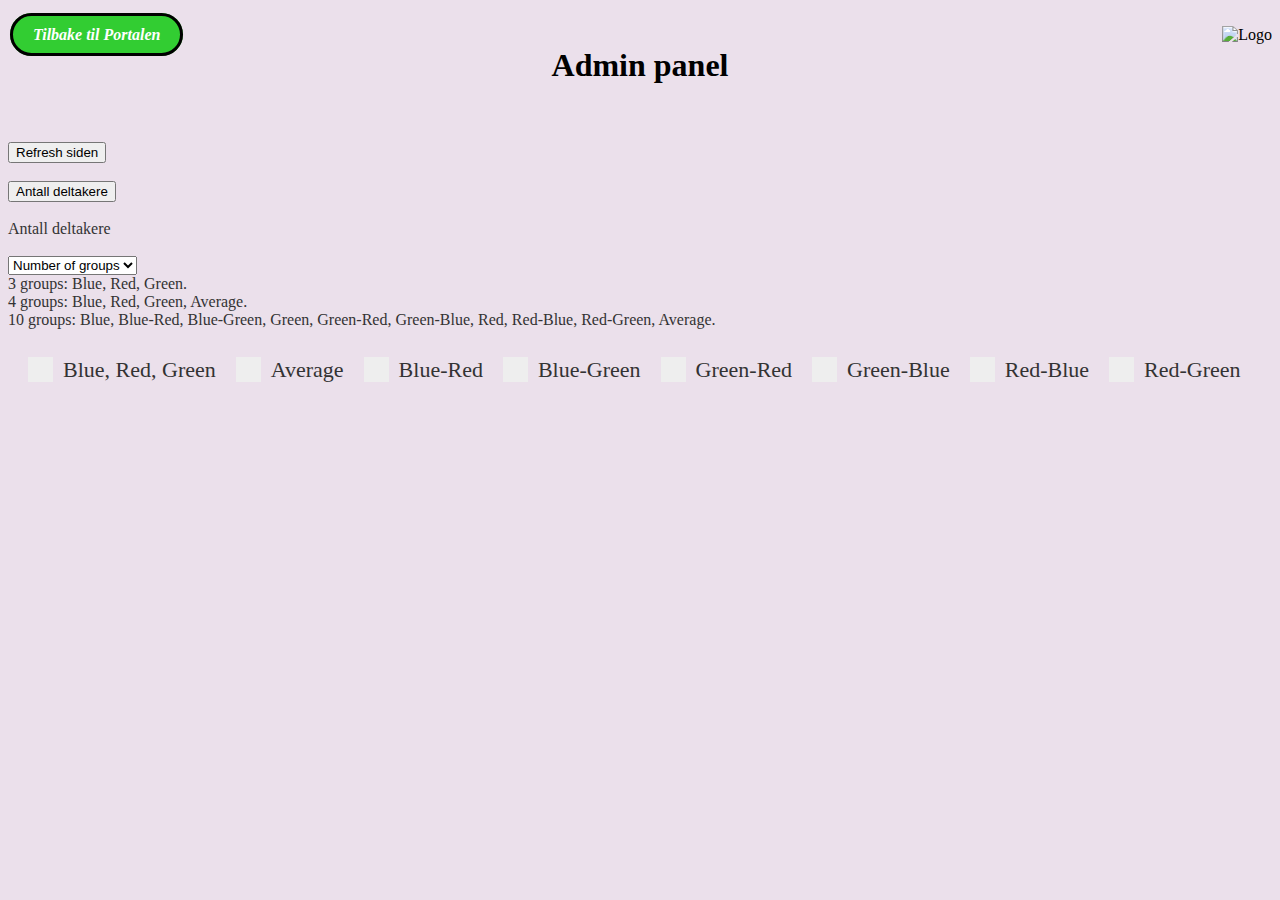
==== adminpanel.html @ 66814959 "Add files via upload" ====
﻿﻿<!DOCTYPE html>

<html lang="en" xmlns="http://www.w3.org/1999/xhtml">
<head>
    <meta charset="utf-8" />
    <title>Prosjekt</title>
    <link rel="stylesheet" type="text/css" href="Style1.css" />

</head>
<body>
    <br />
    <div1>
        <a href="https://royolsen1.github.io/diversity-icebreaker/" class='button'><b><i>Tilbake til Portalen</i></b></a>
    </div1>
    <img src="https://i.imgur.com/PAKp0aQ.png" alt="Logo">
    <h1>Admin panel</h1>


    <br />
    <br />
    <input type="button" value="Refresh siden" onClick="history.go(0)"> <br />
    <br />
    <input type="button" value="Antall deltakere" onClick="candidatecount()"> <br />
    <br />
    <div id="candicount">Antall deltakere</div>
    <br />

    <select id="grouplist" onchange="groupdisp()">
        <option>Number of groups</option>
        <option title="Blue, Red, Green." value="t01">3</option>
        <option title="Blue, Blue-Red, Blue-Green, Green, Green-Red, Green-Blue, Red, Red-Blue, Red-Green, Average." value="t05">10</option>
    </select> <div>
        3 groups: Blue, Red, Green.
        <br />
        4 groups: Blue, Red, Green, Average.
        <br />
        10 groups: Blue, Blue-Red, Blue-Green, Green, Green-Red, Green-Blue, Red, Red-Blue, Red-Green, Average.
    </div>

    <div>
        <br />
    </div>

    <div id="checkBoxes">
        <label class="container" id="c1" onchange="check01()">
            Blue, Red, Green
            <input type="checkbox"> <!--checked="checked"-->
            <span class="checkmark"></span>
        </label>
        <label class="container">
            Average
            <input type="checkbox">
            <span class="checkmark"></span>
        </label>
        <label class="container">
            Blue-Red
            <input type="checkbox">
            <span class="checkmark"></span>
        </label>
        <label class="container">
            Blue-Green
            <input type="checkbox">
            <span class="checkmark"></span>
        </label>
        <label class="container">
            Green-Red
            <input type="checkbox">
            <span class="checkmark"></span>
        </label>
        <label class="container">
            Green-Blue
            <input type="checkbox">
            <span class="checkmark"></span>
        </label>
        <label class="container">
            Red-Blue
            <input type="checkbox">
            <span class="checkmark"></span>
        </label>
        <label class="container">
            Red-Green
            <input type="checkbox">
            <span class="checkmark"></span>
        </label>
    </div>
    <div>
        <br />
    </div>
    <p id="Text01" style="display:none">Checkbox is CHECKED!</p>





    </pre>
    <div id="show"></div>
    <a href="javascript:showView(0)"></a>
    <a href="javascript:showView(1)"></a>
    <a href="javascript:showView(2)"></a>
    <a href="javascript:showView(3)"></a>
    <a href="javascript:showView(4)"></a>

</body>
<script src="Script2.js" charset="utf-8"></script>
<script src="https://www.gstatic.com/firebasejs/4.8.1/firebase-app.js"></script>
<script src="https://www.gstatic.com/firebasejs/4.8.1/firebase.js"></script>
<script src="https://www.gstatic.com/firebasejs/4.8.1/firebase-firestore.js"></script>
<script>
    // Initialize Firebase
    var config = {
        apiKey: "AIzaSyDIMCz-H4Qa6yzO8cOEDDO-_-TNgKRwz40",
        authDomain: "diversity-icebreaker.firebaseapp.com",
        databaseURL: "https://diversity-icebreaker.firebaseio.com",
        projectId: "diversity-icebreaker",
        storageBucket: "diversity-icebreaker.appspot.com",
        messagingSenderId: "829693602828"
    };
    firebase.initializeApp(config);
    var db = firebase.firestore();

    function candidatecount() {
        db.collection('Data').get().then(function (querySnapshot) {
            document.getElementById('candicount').innerHTML = (querySnapshot.size);
        });
    }
    //Data.name
    //Data.blue
    //Data.green
    //Data.red

</script>
</html>
---- Style1.css ----
﻿body {
    background-color: #ebe0eb;
}

div {
    color: #333333;
}

img {
    float: right;
}

.button {
    font-family: Verdana;
    background-color: limegreen;
    color: white;
    border-color: black;
    border-style: solid;
    border-width: 3px;
    text-decoration: none;
    padding: 10px 20px;
    border-radius: 40px;
    margin: 4px 2px;
    cursor: pointer;
    text-align: center;
    font-size: 16px;
}
#checkBoxes{
    display: flex;   
    flex-wrap: wrap;
    padding-left: 10px;
}
label{
    padding-left: 5px;
    margin: 10px;
}

div1 {
    float: left;
}

h1 {
    font-family: Cambria;
    color: black;
    text-align: center;
}

table {
    width: 100%;
    margin: auto;
}

table, th, td {
    
    border-collapse: separate;
    background-color: #e6e6e6;    
    margin: 4px;
    border-spacing: 3px 0px;
    padding-left: 10px;
    /*display: flex;
    flex-wrap: nowrap;*/
}

th, td {
    border: #000 solid 4px;
    padding: 10px;   
    text-align: center;
    white-space: nowrap;
    /*padding-right: 10px;*/
   
}

table#t01 th, #t02 th, #t03 th, #t04 th, #t05 th {
    background-color: #737373;
    color: white;
    
}

/* The container */
.container {
    display: block;
    position: relative;
    padding-left: 35px;
    margin-bottom: 12px;
    cursor: pointer;
    font-size: 22px;
    -webkit-user-select: none;
    -moz-user-select: none;
    -ms-user-select: none;
    user-select: none;
}

    /* Hide the browser's default checkbox */
    .container input {
        position: absolute;
        opacity: 0;
        cursor: pointer;
    }

/* Create a custom checkbox */
.checkmark {
    position: absolute;
    top: 0;
    left: 0;
    height: 25px;
    width: 25px;
    background-color: #eee;
}

/* On mouse-over, add a grey background color */
.container:hover input ~ .checkmark {
    background-color: #ccc;
}

/* When the checkbox is checked, add a blue background */
.container input:checked ~ .checkmark {
    background-color: #2196F3;
}

/* Create the checkmark/indicator (hidden when not checked) */
.checkmark:after {
    content: "";
    position: absolute;
    display: none;
}

/* Show the checkmark when checked */
.container input:checked ~ .checkmark:after {
    display: block;
}

/* Style the checkmark/indicator */
.container .checkmark:after {
    left: 9px;
    top: 5px;
    width: 5px;
    height: 10px;
    border: solid white;
    border-width: 0 3px 3px 0;
    -webkit-transform: rotate(45deg);
    -ms-transform: rotate(45deg);
    transform: rotate(45deg);
}
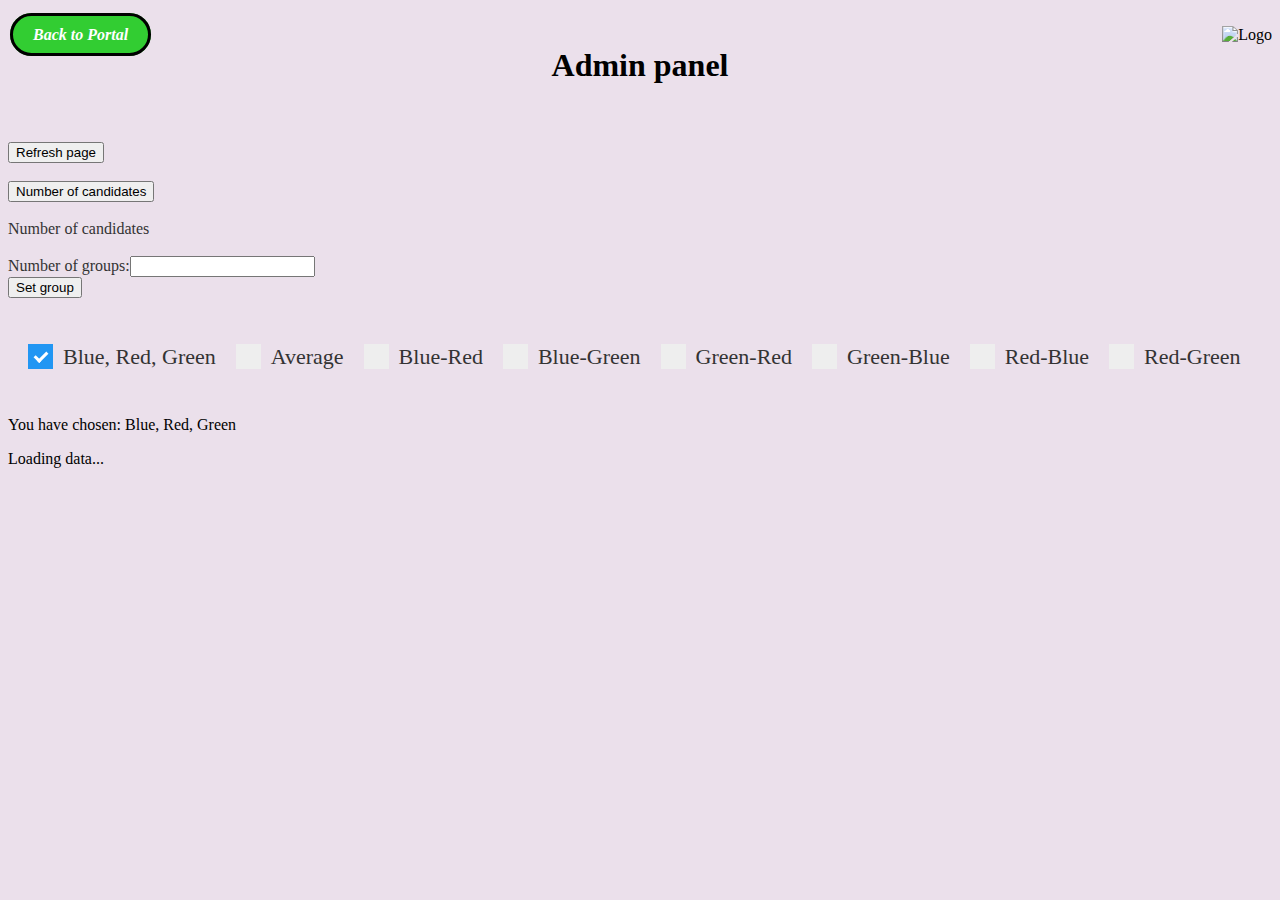
==== commit 8b62d5f9: "Add files via upload" ====
--- a/adminpanel.html
+++ b/adminpanel.html
@@ -10,22 +10,27 @@
 <body>
     <br />
     <div1>
-        <a href="https://royolsen1.github.io/diversity-icebreaker/" class='button'><b><i>Tilbake til Portalen</i></b></a>
+        <a href="https://royolsen1.github.io/diversity-icebreaker/" class='button'><b><i>Back to Portal</i></b></a>
     </div1>
     <img src="https://i.imgur.com/PAKp0aQ.png" alt="Logo">
     <h1>Admin panel</h1>
-
-
+    
     <br />
     <br />
-    <input type="button" value="Refresh siden" onClick="history.go(0)"> <br />
+    <input type="button" value="Refresh page" onClick="history.go(0)"> <br />
     <br />
-    <input type="button" value="Antall deltakere" onClick="candidatecount()"> <br />
+    <input type="button" value="Number of candidates" onClick="candidatecount()"> <br />
     <br />
-    <div id="candicount">Antall deltakere</div>
+    <div id="candicount">Number of candidates</div>
     <br />
-
-    <select id="grouplist" onchange="groupdisp()">
+    <div id="nrGroupSelect">
+        <div class="list">
+            <div class="rbgBox">Number of groups:<input type="text" id="groupNrSelect" /></div>
+            <button onclick="chooseGroups()">Set group</button>
+        </div>
+    </div>
+    <br />
+    <!--<select id="grouplist" onchange="groupdisp()">
         <option>Number of groups</option>
         <option title="Blue, Red, Green." value="t01">3</option>
         <option title="Blue, Blue-Red, Blue-Green, Green, Green-Red, Green-Blue, Red, Red-Blue, Red-Green, Average." value="t05">10</option>
@@ -35,70 +40,76 @@
         4 groups: Blue, Red, Green, Average.
         <br />
         10 groups: Blue, Blue-Red, Blue-Green, Green, Green-Red, Green-Blue, Red, Red-Blue, Red-Green, Average.
-    </div>
+    </div>-->
 
     <div>
         <br />
     </div>
 
     <div id="checkBoxes">
-        <label class="container" id="c1" onchange="check01()">
+        <label class="container">
             Blue, Red, Green
-            <input type="checkbox"> <!--checked="checked"-->
+            <input type="checkbox" id="c1" onclick="check01()" checked="checked">
             <span class="checkmark"></span>
         </label>
         <label class="container">
             Average
-            <input type="checkbox">
+            <input type="checkbox" id="c2" onclick="check02()">
             <span class="checkmark"></span>
         </label>
         <label class="container">
             Blue-Red
-            <input type="checkbox">
+            <input type="checkbox" id="c3" onclick="check03()">
             <span class="checkmark"></span>
         </label>
         <label class="container">
             Blue-Green
-            <input type="checkbox">
+            <input type="checkbox" id="c4" onclick="check04()">
             <span class="checkmark"></span>
         </label>
         <label class="container">
             Green-Red
-            <input type="checkbox">
+            <input type="checkbox" id="c5" onclick="check05()">
             <span class="checkmark"></span>
         </label>
         <label class="container">
             Green-Blue
-            <input type="checkbox">
+            <input type="checkbox" id="c6" onclick="check06()">
             <span class="checkmark"></span>
         </label>
         <label class="container">
             Red-Blue
-            <input type="checkbox">
+            <input type="checkbox" id="c7" onclick="check07()">
             <span class="checkmark"></span>
         </label>
         <label class="container">
             Red-Green
-            <input type="checkbox">
+            <input type="checkbox" id="c8" onclick="check08()">
             <span class="checkmark"></span>
         </label>
     </div>
     <div>
         <br />
     </div>
-    <p id="Text01" style="display:none">Checkbox is CHECKED!</p>
+    <div3>
+        <p>You have chosen: Blue, Red, Green</p><p id="Text01" style="display:none"> </p>
+        <p id="Text02" style="display:none">, Average</p>
+        <p id="Text03" style="display:none">, Blue-Red</p>
+        <p id="Text04" style="display:none">, Blue-Green</p>
+        <p id="Text05" style="display:none">, Green-Red</p>
+        <p id="Text06" style="display:none">, Green-Blue</p>
+        <p id="Text07" style="display:none">, Red-Blue</p>
+        <p id="Text08" style="display:none">, Red-Green</p>
+    </div3>
 
-
-
-
-
+    <div4 id="test">
+        Loading data...
+    </div4>
+    
     </pre>
     <div id="show"></div>
-    <a href="javascript:showView(0)"></a>
-    <a href="javascript:showView(1)"></a>
-    <a href="javascript:showView(2)"></a>
-    <a href="javascript:showView(3)"></a>
-    <a href="javascript:showView(4)"></a>
+    <a></a>
+
 
 </body>
 <script src="Script2.js" charset="utf-8"></script>
@@ -123,10 +134,41 @@
             document.getElementById('candicount').innerHTML = (querySnapshot.size);
         });
     }
-    //Data.name
-    //Data.blue
-    //Data.green
-    //Data.red
+
+    var todoCollection = db.collection('Data');
+    todoCollection.onSnapshot(
+        function (collectionSnapshot) {
+            let html = '<ul>';
+            collectionSnapshot.forEach(
+                function (DataSnapshot) {
+                    let Data = DataSnapshot.data();
+                    html += '<li>' + Data.name + ' B(' + Data.blue + ') R(' + Data.red + ') G(' + Data.green + ') [' + Data.group + ']</li>';
+                    //if (
+                    //    data.group == red
+                    //) { }
+                    //else if (
+                    //    data.group == blue
+                    //) { }
+                    //else if (
+                    //    data.group == green
+                    //) { }
+                    //else if (
+                    //    data.group == average
+                    //) { }
+                });
+            html += '</ul>';
+            console.log(html);
+            document.getElementById('test').innerHTML = html;
+        });
+
+    var adminCollection = db.collection('Admin');
+    var groupAmount = document.getElementById('groupNrSelect')
+
+    function chooseGroups() {
+        adminCollection.doc('group').update({
+            nr: groupAmount.value
+        });
+    }
 
 </script>
 </html>--- a/Style1.css
+++ b/Style1.css
@@ -140,4 +140,9 @@
     -webkit-transform: rotate(45deg);
     -ms-transform: rotate(45deg);
     transform: rotate(45deg);
+}
+
+div3 {
+    display: flex;
+    flex-wrap: wrap;
 }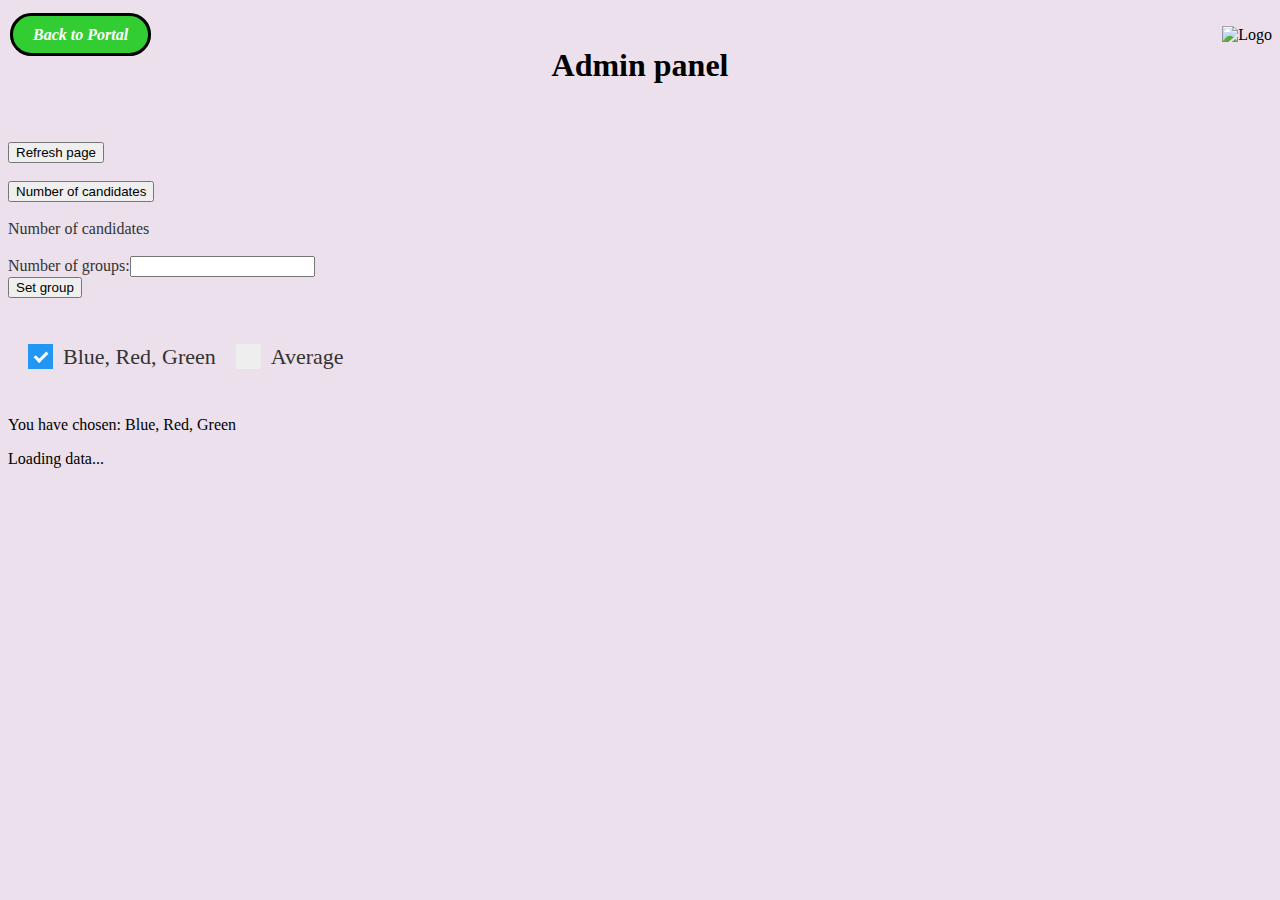
==== commit 04c31c03: "Add files via upload" ====
--- a/adminpanel.html
+++ b/adminpanel.html
@@ -30,6 +30,7 @@
         </div>
     </div>
     <br />
+
     <!--<select id="grouplist" onchange="groupdisp()">
         <option>Number of groups</option>
         <option title="Blue, Red, Green." value="t01">3</option>
@@ -57,7 +58,7 @@
             <input type="checkbox" id="c2" onclick="check02()">
             <span class="checkmark"></span>
         </label>
-        <label class="container">
+        <!--<label class="container">
             Blue-Red
             <input type="checkbox" id="c3" onclick="check03()">
             <span class="checkmark"></span>
@@ -86,7 +87,7 @@
             Red-Green
             <input type="checkbox" id="c8" onclick="check08()">
             <span class="checkmark"></span>
-        </label>
+        </label>-->
     </div>
     <div>
         <br />
@@ -94,12 +95,12 @@
     <div3>
         <p>You have chosen: Blue, Red, Green</p><p id="Text01" style="display:none"> </p>
         <p id="Text02" style="display:none">, Average</p>
-        <p id="Text03" style="display:none">, Blue-Red</p>
+        <!--<p id="Text03" style="display:none">, Blue-Red</p>
         <p id="Text04" style="display:none">, Blue-Green</p>
         <p id="Text05" style="display:none">, Green-Red</p>
         <p id="Text06" style="display:none">, Green-Blue</p>
         <p id="Text07" style="display:none">, Red-Blue</p>
-        <p id="Text08" style="display:none">, Red-Green</p>
+        <p id="Text08" style="display:none">, Red-Green</p>-->
     </div3>
 
     <div4 id="test">
@@ -110,56 +111,12 @@
     <div id="show"></div>
     <a></a>
 
+    <script src="https://www.gstatic.com/firebasejs/4.8.1/firebase.js"></script>
+    <script src="https://www.gstatic.com/firebasejs/4.8.1/firebase-app.js"></script>
+    <script src="https://www.gstatic.com/firebasejs/4.8.1/firebase-firestore.js"></script>
+    <script src="Script2.js" charset="utf-8"></script>
+    <script>
 
-</body>
-<script src="Script2.js" charset="utf-8"></script>
-<script src="https://www.gstatic.com/firebasejs/4.8.1/firebase-app.js"></script>
-<script src="https://www.gstatic.com/firebasejs/4.8.1/firebase.js"></script>
-<script src="https://www.gstatic.com/firebasejs/4.8.1/firebase-firestore.js"></script>
-<script>
-    // Initialize Firebase
-    var config = {
-        apiKey: "AIzaSyDIMCz-H4Qa6yzO8cOEDDO-_-TNgKRwz40",
-        authDomain: "diversity-icebreaker.firebaseapp.com",
-        databaseURL: "https://diversity-icebreaker.firebaseio.com",
-        projectId: "diversity-icebreaker",
-        storageBucket: "diversity-icebreaker.appspot.com",
-        messagingSenderId: "829693602828"
-    };
-    firebase.initializeApp(config);
-    var db = firebase.firestore();
-
-    function candidatecount() {
-        db.collection('Data').get().then(function (querySnapshot) {
-            document.getElementById('candicount').innerHTML = (querySnapshot.size);
-        });
-    }
-
-    var todoCollection = db.collection('Data');
-    todoCollection.onSnapshot(
-        function (collectionSnapshot) {
-            let html = '<ul>';
-            collectionSnapshot.forEach(
-                function (DataSnapshot) {
-                    let Data = DataSnapshot.data();
-                    html += '<li>' + Data.name + ' B(' + Data.blue + ') R(' + Data.red + ') G(' + Data.green + ') [' + Data.group + ']</li>';
-                    //if (
-                    //    data.group == red
-                    //) { }
-                    //else if (
-                    //    data.group == blue
-                    //) { }
-                    //else if (
-                    //    data.group == green
-                    //) { }
-                    //else if (
-                    //    data.group == average
-                    //) { }
-                });
-            html += '</ul>';
-            console.log(html);
-            document.getElementById('test').innerHTML = html;
-        });
 
     var adminCollection = db.collection('Admin');
     var groupAmount = document.getElementById('groupNrSelect')
@@ -170,5 +127,6 @@
         });
     }
 
-</script>
+    </script>
+</body>
 </html>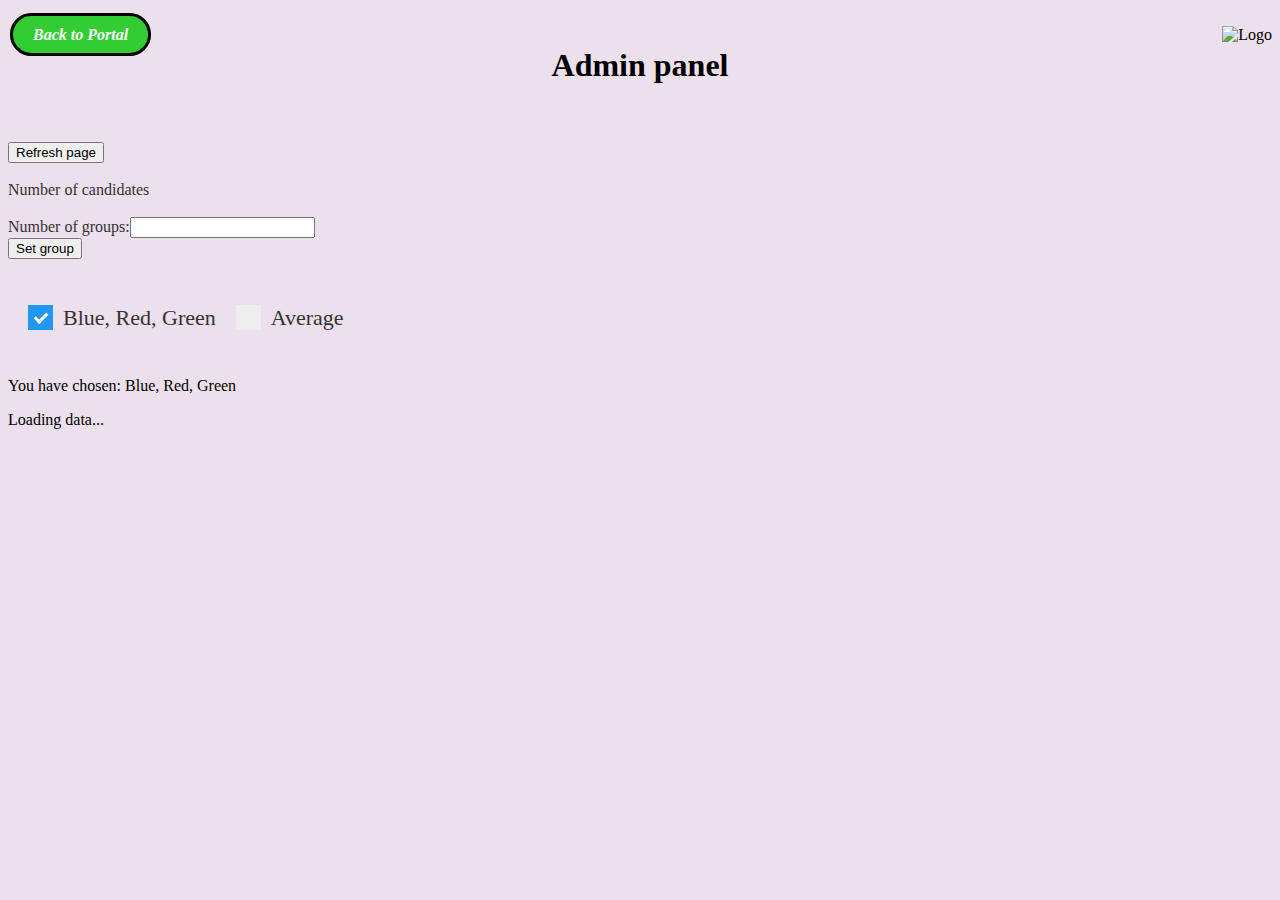
==== commit 665dd1ba: "Update adminpanel.html" ====
--- a/adminpanel.html
+++ b/adminpanel.html
@@ -18,8 +18,6 @@
     <br />
     <br />
     <input type="button" value="Refresh page" onClick="history.go(0)"> <br />
-    <br />
-    <input type="button" value="Number of candidates" onClick="candidatecount()"> <br />
     <br />
     <div id="candicount">Number of candidates</div>
     <br />
@@ -129,4 +127,4 @@
 
     </script>
 </body>
-</html>+</html>
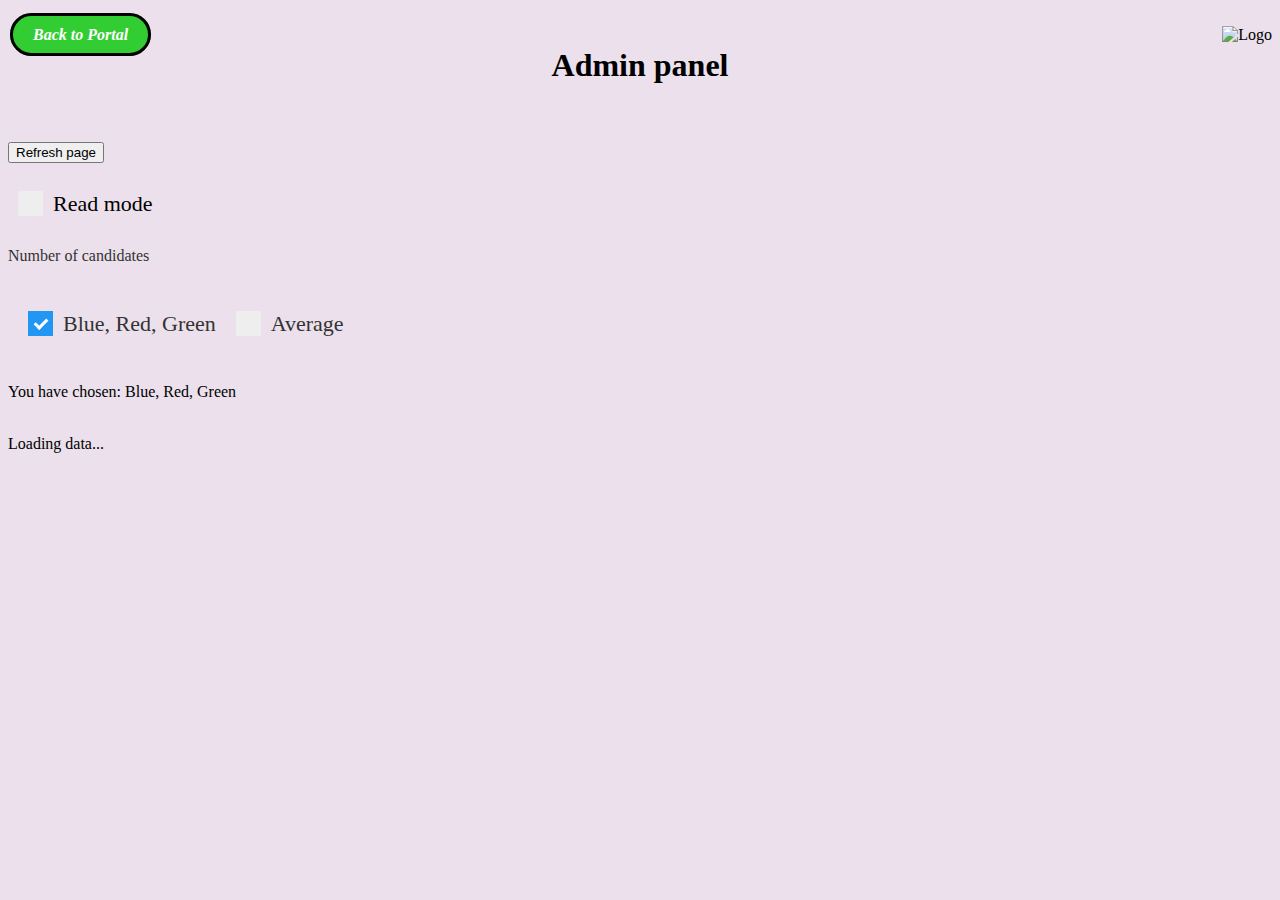
==== commit ea4ca847: "Add files via upload" ====
--- a/adminpanel.html
+++ b/adminpanel.html
@@ -5,7 +5,6 @@
     <meta charset="utf-8" />
     <title>Prosjekt</title>
     <link rel="stylesheet" type="text/css" href="Style1.css" />
-
 </head>
 <body>
     <br />
@@ -14,21 +13,27 @@
     </div1>
     <img src="https://i.imgur.com/PAKp0aQ.png" alt="Logo">
     <h1>Admin panel</h1>
-    
+
     <br />
     <br />
     <input type="button" value="Refresh page" onClick="history.go(0)"> <br />
     <br />
+    <div2 id="checkBoxes2">
+        <label class="container">
+            Read mode
+            <input type="checkbox" id="readmode" onclick="readmode()">
+            <span class="checkmark"></span>
+        </label>
+    </div2>
+    <br />
     <div id="candicount">Number of candidates</div>
     <br />
-    <div id="nrGroupSelect">
+
+    <!--<div id="nrGroupSelect">
         <div class="list">
             <div class="rbgBox">Number of groups:<input type="text" id="groupNrSelect" /></div>
             <button onclick="chooseGroups()">Set group</button>
-        </div>
-    </div>
-    <br />
-
+        </div>-->
     <!--<select id="grouplist" onchange="groupdisp()">
         <option>Number of groups</option>
         <option title="Blue, Red, Green." value="t01">3</option>
@@ -44,7 +49,6 @@
     <div>
         <br />
     </div>
-
     <div id="checkBoxes">
         <label class="container">
             Blue, Red, Green
@@ -56,36 +60,38 @@
             <input type="checkbox" id="c2" onclick="check02()">
             <span class="checkmark"></span>
         </label>
-        <!--<label class="container">
-            Blue-Red
-            <input type="checkbox" id="c3" onclick="check03()">
-            <span class="checkmark"></span>
-        </label>
-        <label class="container">
-            Blue-Green
-            <input type="checkbox" id="c4" onclick="check04()">
-            <span class="checkmark"></span>
-        </label>
-        <label class="container">
-            Green-Red
-            <input type="checkbox" id="c5" onclick="check05()">
-            <span class="checkmark"></span>
-        </label>
-        <label class="container">
-            Green-Blue
-            <input type="checkbox" id="c6" onclick="check06()">
-            <span class="checkmark"></span>
-        </label>
-        <label class="container">
-            Red-Blue
-            <input type="checkbox" id="c7" onclick="check07()">
-            <span class="checkmark"></span>
-        </label>
-        <label class="container">
-            Red-Green
-            <input type="checkbox" id="c8" onclick="check08()">
-            <span class="checkmark"></span>
-        </label>-->
+    </div>
+
+    <!--<label class="container">
+        Blue-Red
+        <input type="checkbox" id="c3" onclick="check03()">
+        <span class="checkmark"></span>
+    </label>
+    <label class="container">
+        Blue-Green
+        <input type="checkbox" id="c4" onclick="check04()">
+        <span class="checkmark"></span>
+    </label>
+    <label class="container">
+        Green-Red
+        <input type="checkbox" id="c5" onclick="check05()">
+        <span class="checkmark"></span>
+    </label>
+    <label class="container">
+        Green-Blue
+        <input type="checkbox" id="c6" onclick="check06()">
+        <span class="checkmark"></span>
+    </label>
+    <label class="container">
+        Red-Blue
+        <input type="checkbox" id="c7" onclick="check07()">
+        <span class="checkmark"></span>
+    </label>
+    <label class="container">
+        Red-Green
+        <input type="checkbox" id="c8" onclick="check08()">
+        <span class="checkmark"></span>
+    </label>-->
     </div>
     <div>
         <br />
@@ -100,11 +106,11 @@
         <p id="Text07" style="display:none">, Red-Blue</p>
         <p id="Text08" style="display:none">, Red-Green</p>-->
     </div3>
-
-    <div4 id="test">
+    <br />
+    <div4 id="showresults">
         Loading data...
     </div4>
-    
+
     </pre>
     <div id="show"></div>
     <a></a>
@@ -116,15 +122,15 @@
     <script>
 
 
-    var adminCollection = db.collection('Admin');
-    var groupAmount = document.getElementById('groupNrSelect')
+        //var adminCollection = db.collection('Admin');
+        //var groupAmount = document.getElementById('groupNrSelect')
 
-    function chooseGroups() {
-        adminCollection.doc('group').update({
-            nr: groupAmount.value
-        });
-    }
+        //function chooseGroups() {
+        //    adminCollection.doc('group').update({
+        //        nr: groupAmount.value
+        //    });
+        //}
 
     </script>
 </body>
-</html>
+</html>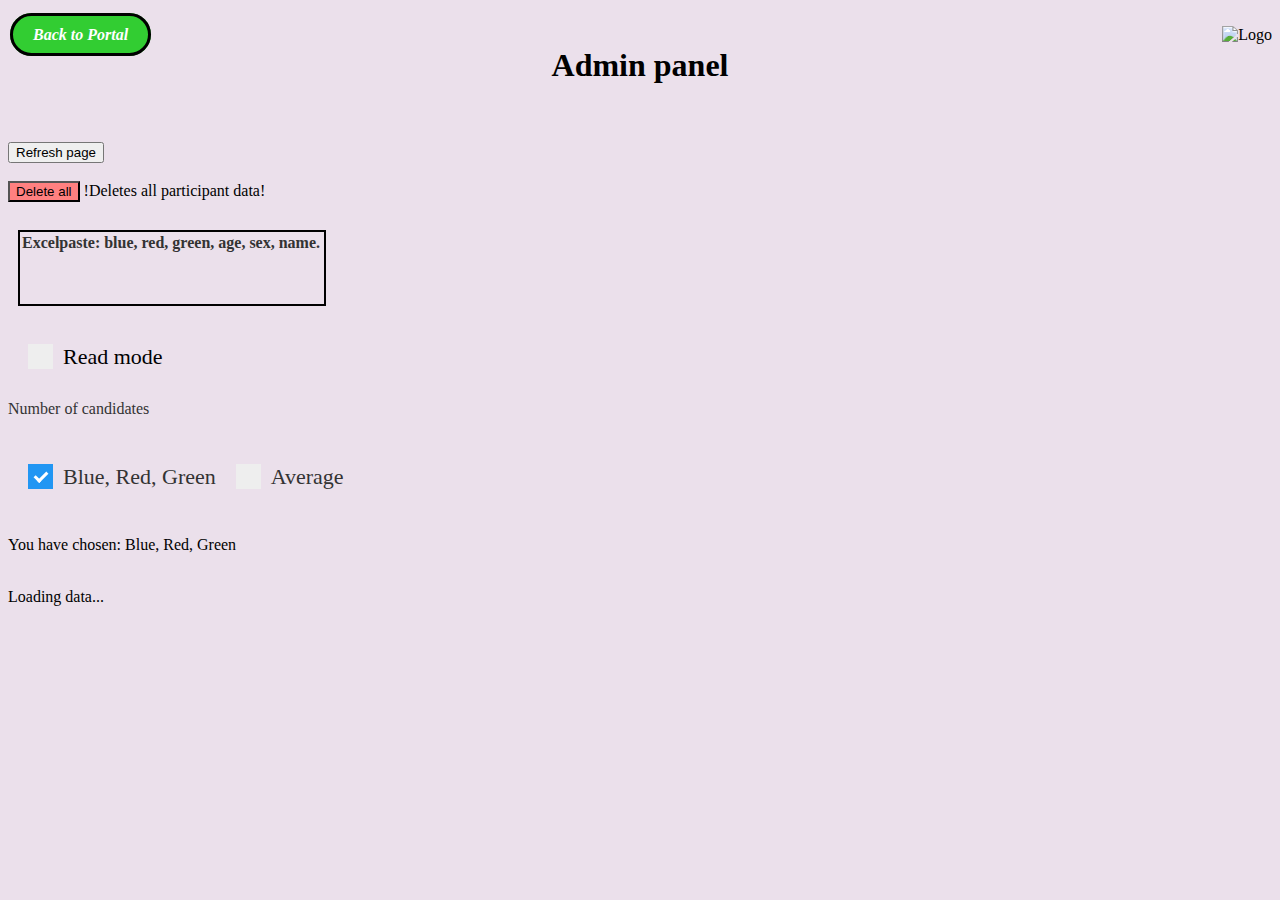
==== commit 68473c29: "Add files via upload" ====
--- a/adminpanel.html
+++ b/adminpanel.html
@@ -13,10 +13,19 @@
     </div1>
     <img src="https://i.imgur.com/PAKp0aQ.png" alt="Logo">
     <h1>Admin panel</h1>
-
     <br />
     <br />
     <input type="button" value="Refresh page" onClick="history.go(0)"> <br />
+    <br />
+    <button onclick="deleteAll()" id="deleteButton">Delete all</button><a> !Deletes all participant data!</a>
+    <br />
+    <br />
+    <div class="container2" id="exelPaste">
+        <div class="list">
+            <div><b>Excelpaste: blue, red, green, age, sex, name.</b></div>
+            <div id='editableDiv' contenteditable='true'></div>
+        </div>
+    </div>
     <br />
     <div2 id="checkBoxes2">
         <label class="container">
@@ -28,23 +37,6 @@
     <br />
     <div id="candicount">Number of candidates</div>
     <br />
-
-    <!--<div id="nrGroupSelect">
-        <div class="list">
-            <div class="rbgBox">Number of groups:<input type="text" id="groupNrSelect" /></div>
-            <button onclick="chooseGroups()">Set group</button>
-        </div>-->
-    <!--<select id="grouplist" onchange="groupdisp()">
-        <option>Number of groups</option>
-        <option title="Blue, Red, Green." value="t01">3</option>
-        <option title="Blue, Blue-Red, Blue-Green, Green, Green-Red, Green-Blue, Red, Red-Blue, Red-Green, Average." value="t05">10</option>
-    </select> <div>
-        3 groups: Blue, Red, Green.
-        <br />
-        4 groups: Blue, Red, Green, Average.
-        <br />
-        10 groups: Blue, Blue-Red, Blue-Green, Green, Green-Red, Green-Blue, Red, Red-Blue, Red-Green, Average.
-    </div>-->
 
     <div>
         <br />
@@ -61,57 +53,18 @@
             <span class="checkmark"></span>
         </label>
     </div>
-
-    <!--<label class="container">
-        Blue-Red
-        <input type="checkbox" id="c3" onclick="check03()">
-        <span class="checkmark"></span>
-    </label>
-    <label class="container">
-        Blue-Green
-        <input type="checkbox" id="c4" onclick="check04()">
-        <span class="checkmark"></span>
-    </label>
-    <label class="container">
-        Green-Red
-        <input type="checkbox" id="c5" onclick="check05()">
-        <span class="checkmark"></span>
-    </label>
-    <label class="container">
-        Green-Blue
-        <input type="checkbox" id="c6" onclick="check06()">
-        <span class="checkmark"></span>
-    </label>
-    <label class="container">
-        Red-Blue
-        <input type="checkbox" id="c7" onclick="check07()">
-        <span class="checkmark"></span>
-    </label>
-    <label class="container">
-        Red-Green
-        <input type="checkbox" id="c8" onclick="check08()">
-        <span class="checkmark"></span>
-    </label>-->
-    </div>
     <div>
         <br />
     </div>
     <div3>
         <p>You have chosen: Blue, Red, Green</p><p id="Text01" style="display:none"> </p>
         <p id="Text02" style="display:none">, Average</p>
-        <!--<p id="Text03" style="display:none">, Blue-Red</p>
-        <p id="Text04" style="display:none">, Blue-Green</p>
-        <p id="Text05" style="display:none">, Green-Red</p>
-        <p id="Text06" style="display:none">, Green-Blue</p>
-        <p id="Text07" style="display:none">, Red-Blue</p>
-        <p id="Text08" style="display:none">, Red-Green</p>-->
     </div3>
     <br />
     <div4 id="showresults">
         Loading data...
     </div4>
 
-    </pre>
     <div id="show"></div>
     <a></a>
 
--- a/Style1.css
+++ b/Style1.css
@@ -25,12 +25,49 @@
     text-align: center;
     font-size: 16px;
 }
-#checkBoxes{
-    display: flex;   
+
+#checkBoxes {
+    display: flex;
     flex-wrap: wrap;
     padding-left: 10px;
 }
-label{
+
+#checkBoxes2 {
+    display: flex;
+    flex-wrap: wrap;
+    padding-left: 10px;
+}
+
+#deleteButton {
+    background-color: #ff8080;
+}
+
+.container2 {
+    justify-content: center;
+    margin: 10px;
+}
+
+.list {
+    border: solid black 2px;
+    display: inline-block;
+    white-space: nowrap;
+    padding: 2px;
+    width: 300px;
+    display: table;
+}
+
+    .list input {
+        box-sizing: border-box;
+        outline: 0;
+        width: 100%;
+        text-align: center;
+    }
+
+#editableDiv {
+    height: 50px;
+}
+
+label {
     padding-left: 5px;
     margin: 10px;
 }
@@ -51,9 +88,8 @@
 }
 
 table, th, td {
-    
     border-collapse: separate;
-    background-color: #e6e6e6;    
+    background-color: #e6e6e6;
     margin: 4px;
     border-spacing: 3px 0px;
     padding-left: 10px;
@@ -63,17 +99,15 @@
 
 th, td {
     border: #000 solid 4px;
-    padding: 10px;   
+    padding: 10px;
     text-align: center;
     white-space: nowrap;
     /*padding-right: 10px;*/
-   
 }
 
 table#t01 th, #t02 th, #t03 th, #t04 th, #t05 th {
     background-color: #737373;
     color: white;
-    
 }
 
 /* The container */
@@ -145,4 +179,4 @@
 div3 {
     display: flex;
     flex-wrap: wrap;
-}+}
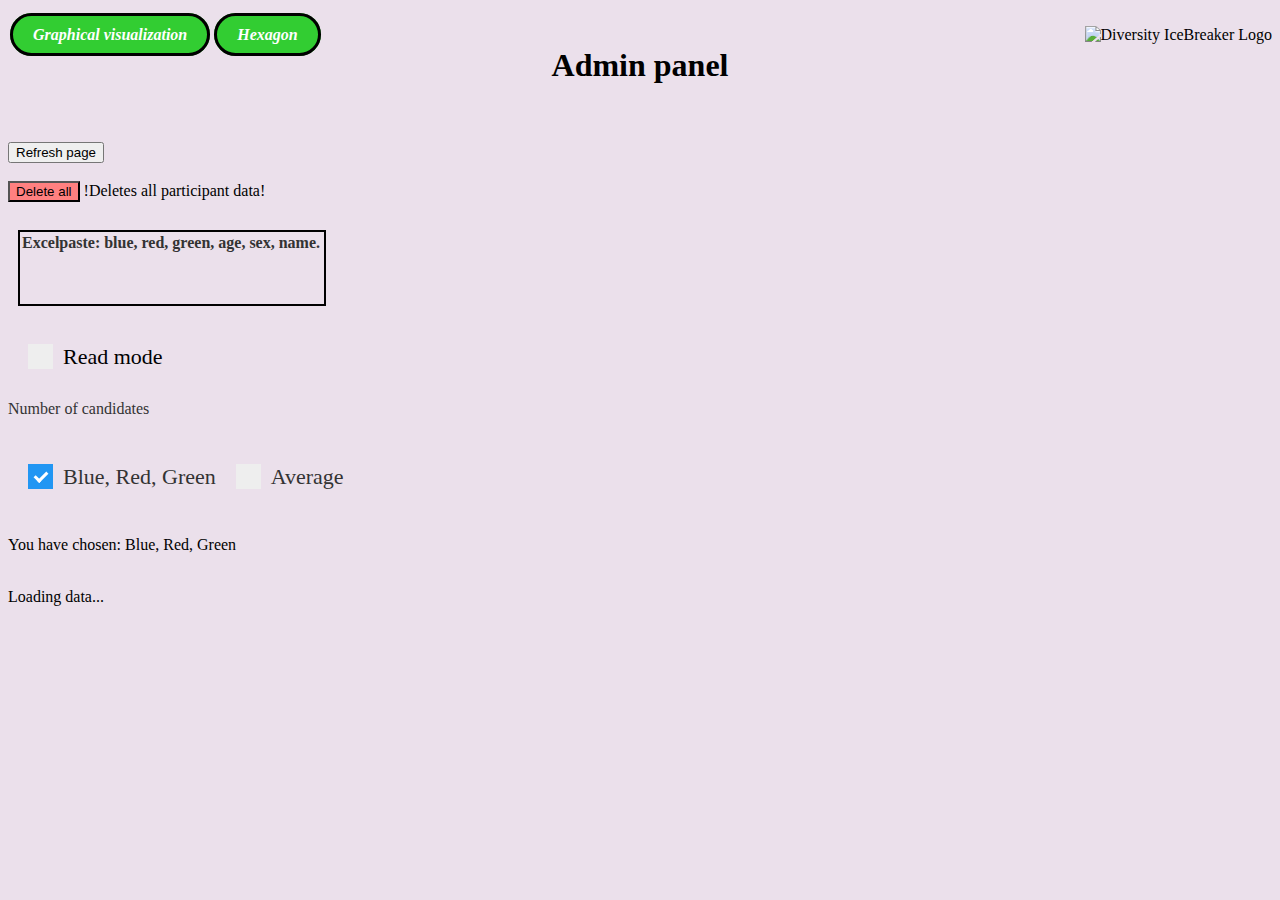
==== commit ae5280f8: "Add files via upload" ====
--- a/adminpanel.html
+++ b/adminpanel.html
@@ -3,15 +3,20 @@
 <html lang="en" xmlns="http://www.w3.org/1999/xhtml">
 <head>
     <meta charset="utf-8" />
-    <title>Prosjekt</title>
+    <title>Admin panel</title>
     <link rel="stylesheet" type="text/css" href="Style1.css" />
 </head>
 <body>
     <br />
-    <div1>
-        <a href="https://royolsen1.github.io/diversity-icebreaker/" class='button'><b><i>Back to Portal</i></b></a>
-    </div1>
-    <img src="https://i.imgur.com/PAKp0aQ.png" alt="Logo">
+    <div6 id="graficPage">
+        <a href="GraphicalVisualization.html" class="button"><b><i>Graphical visualization</i></b></a>
+    </div6>
+
+    <div7 id="hexagonPage">
+        <a href="ResultPage.html" class="button"><b><i>Hexagon</i></b></a>
+    </div7>
+
+    <img src="https://i.imgur.com/PAKp0aQ.png" alt="Diversity IceBreaker Logo">
     <h1>Admin panel</h1>
     <br />
     <br />
@@ -74,16 +79,6 @@
     <script src="Script2.js" charset="utf-8"></script>
     <script>
 
-
-        //var adminCollection = db.collection('Admin');
-        //var groupAmount = document.getElementById('groupNrSelect')
-
-        //function chooseGroups() {
-        //    adminCollection.doc('group').update({
-        //        nr: groupAmount.value
-        //    });
-        //}
-
     </script>
 </body>
 </html>--- a/Style1.css
+++ b/Style1.css
@@ -72,7 +72,7 @@
     margin: 10px;
 }
 
-div1 {
+div6, div7 {
     float: left;
 }
 
@@ -93,8 +93,6 @@
     margin: 4px;
     border-spacing: 3px 0px;
     padding-left: 10px;
-    /*display: flex;
-    flex-wrap: nowrap;*/
 }
 
 th, td {
@@ -102,7 +100,6 @@
     padding: 10px;
     text-align: center;
     white-space: nowrap;
-    /*padding-right: 10px;*/
 }
 
 table#t01 th, #t02 th, #t03 th, #t04 th, #t05 th {
